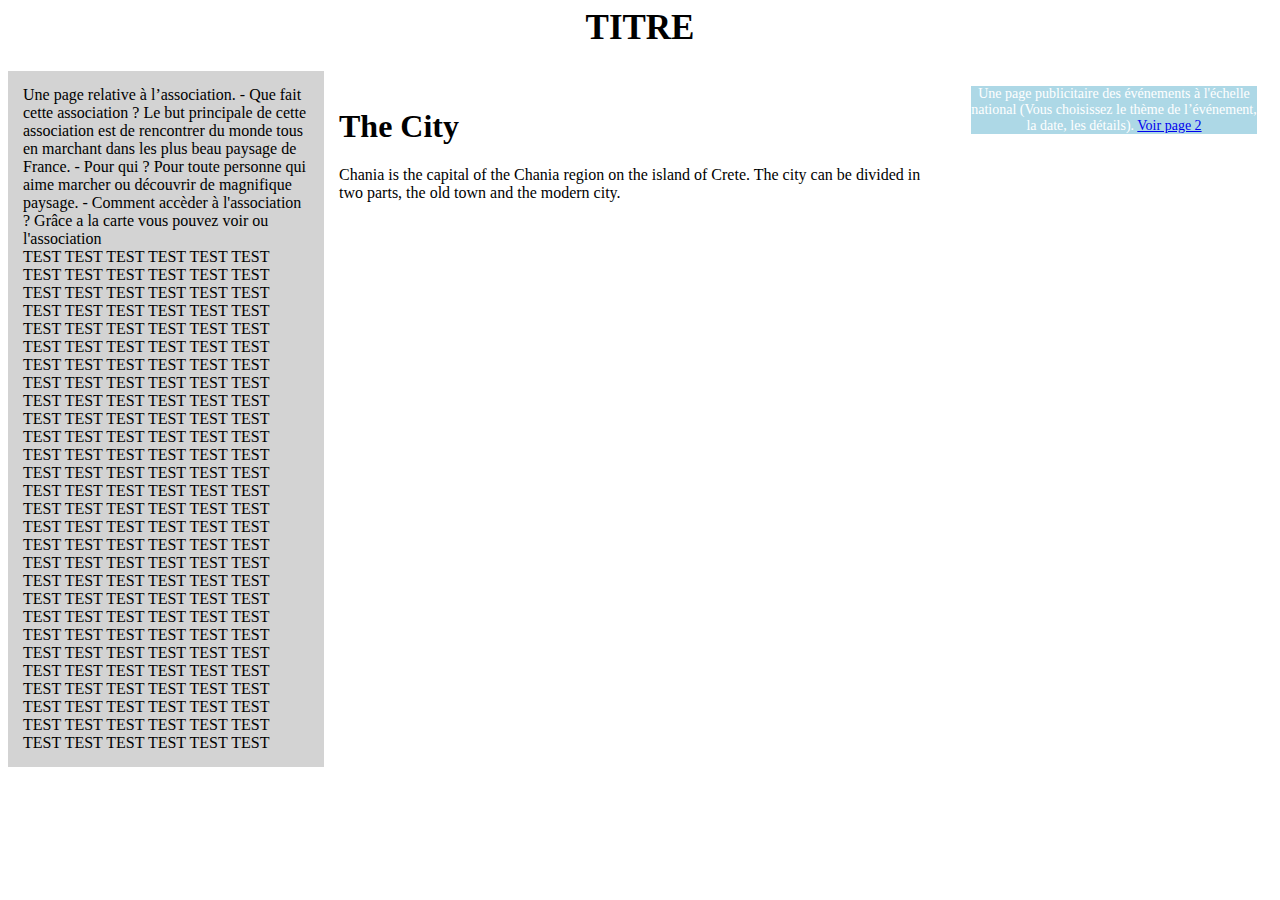
==== Index.html @ 02a263ab "Advanced MobileFirst Css" ====
<html lang="fr">
<head>
    <meta charset="UTF-8">
    <meta http-equiv="X-UA-Compatible" content="IE=edge">
    <meta name="viewport" content="width=device-width, initial-scale=1.0">
    <link rel="stylesheet" href="Style.css">
    <title>Les randonneurs</title>
</head>
<body>
<!--TITRE DE LA PAGE-->
    <h1 class="Title" >
        Titre
    </h1>
<!--SECTION TEXTE-->
    <section class="">
        <article class="col-1 section1">
            <p>
                Une page relative à l’association.
                - Que fait cette association ?
                Le but principale de cette association est de rencontrer du monde tous en marchant dans les plus beau paysage de France.
                - Pour qui ?
                Pour toute personne qui aime marcher ou découvrir de magnifique paysage.
                - Comment accèder à l'association ?
                Grâce a la carte vous pouvez voir ou l'association <br>
                TEST TEST TEST TEST TEST TEST TEST TEST TEST TEST TEST TEST TEST TEST TEST TEST TEST TEST TEST TEST TEST TEST TEST TEST TEST TEST TEST TEST 
                TEST TEST TEST TEST TEST TEST TEST TEST TEST TEST TEST TEST TEST TEST TEST TEST TEST TEST TEST TEST TEST TEST TEST TEST TEST TEST TEST TEST 
                TEST TEST TEST TEST TEST TEST TEST TEST TEST TEST TEST TEST TEST TEST TEST TEST TEST TEST TEST TEST TEST TEST TEST TEST TEST TEST TEST TEST 
                TEST TEST TEST TEST TEST TEST TEST TEST TEST TEST TEST TEST TEST TEST TEST TEST TEST TEST TEST TEST TEST TEST TEST TEST TEST TEST TEST TEST 
                TEST TEST TEST TEST TEST TEST TEST TEST TEST TEST TEST TEST TEST TEST TEST TEST TEST TEST TEST TEST TEST TEST TEST TEST TEST TEST TEST TEST 
                TEST TEST TEST TEST TEST TEST TEST TEST TEST TEST TEST TEST TEST TEST TEST TEST TEST TEST TEST TEST TEST TEST TEST TEST TEST TEST TEST TEST 
            </p>
        </article>
    </section>

<!--TEST-->
    <div class="col-2">
        <h1>The City</h1>
        <p>Chania is the capital of the Chania region on the island of Crete. The city can be divided in two parts, the old town and the modern city.</p>
      </div>
<!--FIN TEST-->

<!--SECTION EVENEMENT PAGE 2-->
    <section class="col-1">
        <article class="aside">
            Une page publicitaire des événements à l'échelle national (Vous choisissez le thème de l’événement, la date, les détails). 
            <a href="Page2.html"> 
                Voir page 2 
            </a> 
        </article>
    </section>
</body>
</html>
---- Style.css ----
* {
    box-sizing: border-box;
  }
  
  .row::after {
    content: "";
    clear: both;
    display: table;
  }

[class*="col-"] {
    float: left;
    padding: 15px;
  }

 /*For mobile phones: */
[class*="col-"] {
    width: 100%;
  }
  
  @media only screen and (min-width: 768px) {
    /* For desktop: */
    .col-1 {width: 25%;}
    .col-2 {width: 50%;}
    .col-3 {width: 75%;}
    .col-4 {width: 100%;}
  }


p{
    display: inline;
}

title{
    font-weight: bold;
    color: red;
}

.aside {
    background-color: lightblue;
    /*padding: 15px;*/
    color: white;
    text-align: center;
    font-size: 14px;
    /*box-shadow: 0 1px 3px black, 0 1px 2px black;*/
  }

.section1{
    background-color: lightgray;

}

.Title{
    text-align: center;
    text-transform: uppercase;
    font-size: 35px;
}
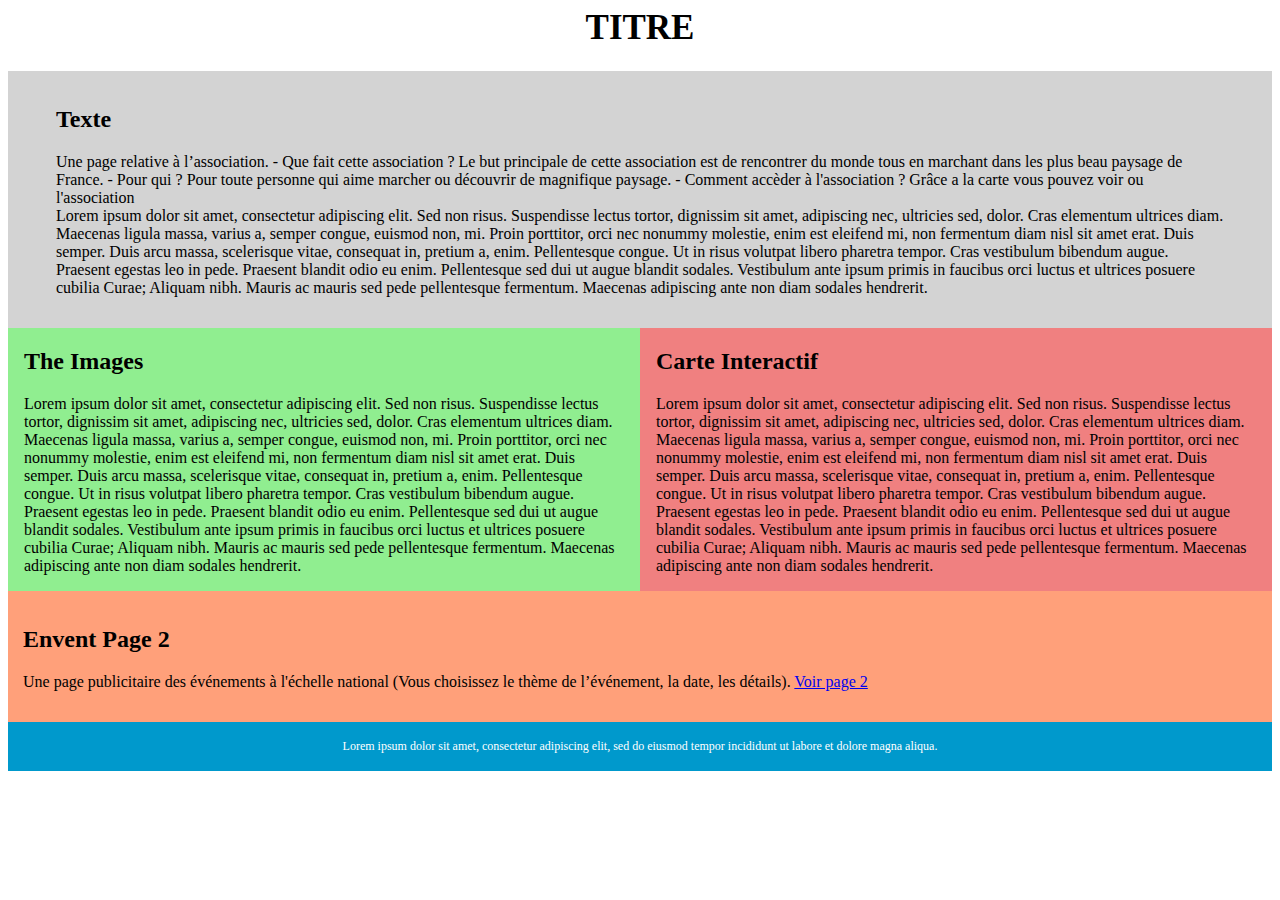
==== commit 97bbffe7: "End MobileFirst Page 1 (Tous les articles a leur place )" ====
--- a/Index.html
+++ b/Index.html
@@ -8,45 +8,86 @@
 </head>
 <body>
 <!--TITRE DE LA PAGE-->
-    <h1 class="Title" >
+    <h1 class="TitleOfPage" >
         Titre
     </h1>
 <!--SECTION TEXTE-->
-    <section class="">
-        <article class="col-1 section1">
-            <p>
-                Une page relative à l’association.
-                - Que fait cette association ?
-                Le but principale de cette association est de rencontrer du monde tous en marchant dans les plus beau paysage de France.
-                - Pour qui ?
-                Pour toute personne qui aime marcher ou découvrir de magnifique paysage.
-                - Comment accèder à l'association ?
-                Grâce a la carte vous pouvez voir ou l'association <br>
-                TEST TEST TEST TEST TEST TEST TEST TEST TEST TEST TEST TEST TEST TEST TEST TEST TEST TEST TEST TEST TEST TEST TEST TEST TEST TEST TEST TEST 
-                TEST TEST TEST TEST TEST TEST TEST TEST TEST TEST TEST TEST TEST TEST TEST TEST TEST TEST TEST TEST TEST TEST TEST TEST TEST TEST TEST TEST 
-                TEST TEST TEST TEST TEST TEST TEST TEST TEST TEST TEST TEST TEST TEST TEST TEST TEST TEST TEST TEST TEST TEST TEST TEST TEST TEST TEST TEST 
-                TEST TEST TEST TEST TEST TEST TEST TEST TEST TEST TEST TEST TEST TEST TEST TEST TEST TEST TEST TEST TEST TEST TEST TEST TEST TEST TEST TEST 
-                TEST TEST TEST TEST TEST TEST TEST TEST TEST TEST TEST TEST TEST TEST TEST TEST TEST TEST TEST TEST TEST TEST TEST TEST TEST TEST TEST TEST 
-                TEST TEST TEST TEST TEST TEST TEST TEST TEST TEST TEST TEST TEST TEST TEST TEST TEST TEST TEST TEST TEST TEST TEST TEST TEST TEST TEST TEST 
-            </p>
-        </article>
-    </section>
+    <div class="row">   
+        <section class="col-4 SectionText">
+            <article class="container">
+                <h2 class="TitleOfArticle">Texte</h2>
+                <p>
+                    Une page relative à l’association.
+                    - Que fait cette association ?
+                    Le but principale de cette association est de rencontrer du monde tous en marchant dans les plus beau paysage de France.
+                    - Pour qui ?
+                    Pour toute personne qui aime marcher ou découvrir de magnifique paysage.
+                    - Comment accèder à l'association ?
+                    Grâce a la carte vous pouvez voir ou l'association <br>
+                    Lorem ipsum dolor sit amet, consectetur adipiscing elit. Sed non risus. Suspendisse lectus tortor, dignissim sit amet, adipiscing nec, 
+                    ultricies sed, dolor. Cras elementum ultrices diam. Maecenas ligula massa, varius a, semper congue, euismod non, mi. Proin porttitor, 
+                    orci nec nonummy molestie, enim est eleifend mi, non fermentum diam nisl sit amet erat. Duis semper. Duis arcu massa, scelerisque vitae, 
+                    consequat in, pretium a, enim. Pellentesque congue. Ut in risus volutpat libero pharetra tempor. Cras vestibulum bibendum augue. 
+                    Praesent egestas leo in pede. Praesent blandit odio eu enim. Pellentesque sed dui ut augue blandit sodales. 
+                    Vestibulum ante ipsum primis in faucibus orci luctus et ultrices posuere cubilia Curae; 
+                    Aliquam nibh. Mauris ac mauris sed pede pellentesque fermentum. Maecenas adipiscing ante non diam sodales hendrerit.
+                </p>
+            </article>
+        </section>
 
-<!--TEST-->
-    <div class="col-2">
-        <h1>The City</h1>
-        <p>Chania is the capital of the Chania region on the island of Crete. The city can be divided in two parts, the old town and the modern city.</p>
-      </div>
-<!--FIN TEST-->
+<!--SECTION IMAGES-->
+        <section class="col-2 SectionImage container">
+            <article class="">
+                <h2 class="TitleOfArticle">The Images</h2>
+                <p>
+                    Lorem ipsum dolor sit amet, consectetur adipiscing elit. Sed non risus. Suspendisse lectus tortor, dignissim sit amet, adipiscing nec, 
+                    ultricies sed, dolor. Cras elementum ultrices diam. Maecenas ligula massa, varius a, semper congue, euismod non, mi. Proin porttitor, 
+                    orci nec nonummy molestie, enim est eleifend mi, non fermentum diam nisl sit amet erat. Duis semper. Duis arcu massa, scelerisque vitae, 
+                    consequat in, pretium a, enim. Pellentesque congue. Ut in risus volutpat libero pharetra tempor. Cras vestibulum bibendum augue. 
+                    Praesent egestas leo in pede. Praesent blandit odio eu enim. Pellentesque sed dui ut augue blandit sodales. 
+                    Vestibulum ante ipsum primis in faucibus orci luctus et ultrices posuere cubilia Curae; 
+                    Aliquam nibh. Mauris ac mauris sed pede pellentesque fermentum. Maecenas adipiscing ante non diam sodales hendrerit.
+                </p>
+            </article>
+        </section>
+
+<!--SECTION CARTE INTERACTIF-->
+        <section class="col-2 SectionCarte container">
+            <article class="">
+                <h2 class="TitleOfArticle">Carte Interactif</h2>
+                <p>
+                    Lorem ipsum dolor sit amet, consectetur adipiscing elit. Sed non risus. Suspendisse lectus tortor, dignissim sit amet, adipiscing nec, 
+                    ultricies sed, dolor. Cras elementum ultrices diam. Maecenas ligula massa, varius a, semper congue, euismod non, mi. Proin porttitor, 
+                    orci nec nonummy molestie, enim est eleifend mi, non fermentum diam nisl sit amet erat. Duis semper. Duis arcu massa, scelerisque vitae, 
+                    consequat in, pretium a, enim. Pellentesque congue. Ut in risus volutpat libero pharetra tempor. Cras vestibulum bibendum augue. 
+                    Praesent egestas leo in pede. Praesent blandit odio eu enim. Pellentesque sed dui ut augue blandit sodales. 
+                    Vestibulum ante ipsum primis in faucibus orci luctus et ultrices posuere cubilia Curae; 
+                    Aliquam nibh. Mauris ac mauris sed pede pellentesque fermentum. Maecenas adipiscing ante non diam sodales hendrerit.
+                    
+                </p>
+            </article>
+        </section>
 
 <!--SECTION EVENEMENT PAGE 2-->
-    <section class="col-1">
-        <article class="aside">
-            Une page publicitaire des événements à l'échelle national (Vous choisissez le thème de l’événement, la date, les détails). 
-            <a href="Page2.html"> 
-                Voir page 2 
-            </a> 
-        </article>
-    </section>
+        <section class="col-4 SectionEvent">
+            <article class="">
+                <h2 class="TitleOfArticle">Envent Page 2</h2>
+                <p>
+                    Une page publicitaire des événements à l'échelle national (Vous choisissez le thème de l’événement, la date, les détails). 
+                    <a href="Page2.html"> 
+                        Voir page 2 
+                    </a>
+                </p>
+            </article>
+        </section>
+    </div> 
+
+<!--FOOTER-->
+    <footer class="footer">
+        <p>
+            Lorem ipsum dolor sit amet, consectetur adipiscing elit, 
+            sed do eiusmod tempor incididunt ut labore et dolore magna aliqua.
+        </p>   
+    </footer>
 </body>
 </html>--- a/Style.css
+++ b/Style.css
@@ -1,57 +1,80 @@
-* {
-    box-sizing: border-box;
-  }
+body {
+  overflow-x: hidden;
+}
+
+*{
+  box-sizing: border-box;
+  max-width: 100%;
+}
   
-  .row::after {
-    content: "";
-    clear: both;
-    display: table;
-  }
+.row::after {
+  content: "";
+  clear: both;
+  display: table;
+}
 
 [class*="col-"] {
-    float: left;
-    padding: 15px;
-  }
-
- /*For mobile phones: */
-[class*="col-"] {
-    width: 100%;
-  }
-  
-  @media only screen and (min-width: 768px) {
-    /* For desktop: */
-    .col-1 {width: 25%;}
-    .col-2 {width: 50%;}
-    .col-3 {width: 75%;}
-    .col-4 {width: 100%;}
-  }
-
-
-p{
-    display: inline;
+  float: left;
+  padding: 15px;
 }
 
-title{
-    font-weight: bold;
-    color: red;
+/*For mobile phones: */
+[class*="col-"] {
+  width: 100%;
+}
+
+/* For desktop: */  
+@media only screen and (min-width: 800px) {
+  .col-1 {width: 25%;}
+  .col-2 {width: 50%;}
+  .col-3 {width: 75%;}
+  .col-4 {width: 100%;}
+}
+
+.TitleOfPage{
+  text-align: center;
+  text-transform: uppercase;
+  font-size: 35px;
+}
+
+.TitleOfArticle{
+  font-weight: bold;
 }
 
 .aside {
-    background-color: lightblue;
-    /*padding: 15px;*/
-    color: white;
-    text-align: center;
-    font-size: 14px;
-    /*box-shadow: 0 1px 3px black, 0 1px 2px black;*/
+  background-color: lightblue;
+  padding: 15px;
+  color: white;
+  text-align: center;
+  font-size: 14px;
   }
 
-.section1{
-    background-color: lightgray;
-
+.SectionText{
+  background-color: lightgray;
 }
 
-.Title{
-    text-align: center;
-    text-transform: uppercase;
-    font-size: 35px;
+.SectionImage{
+  background-color: lightgreen;
+}
+
+.SectionCarte{
+  background-color: lightcoral;
+}
+
+.SectionEvent{
+  background-color: lightsalmon;
+}
+
+.container {
+  max-width: 1200px;
+  margin: auto;
+  padding: 0 1rem;
+}
+
+.footer {
+  background-color: #0099cc;
+  color: #ffffff;
+  text-align: center;
+  font-size: 12px;
+  padding: 5px 0px;
 }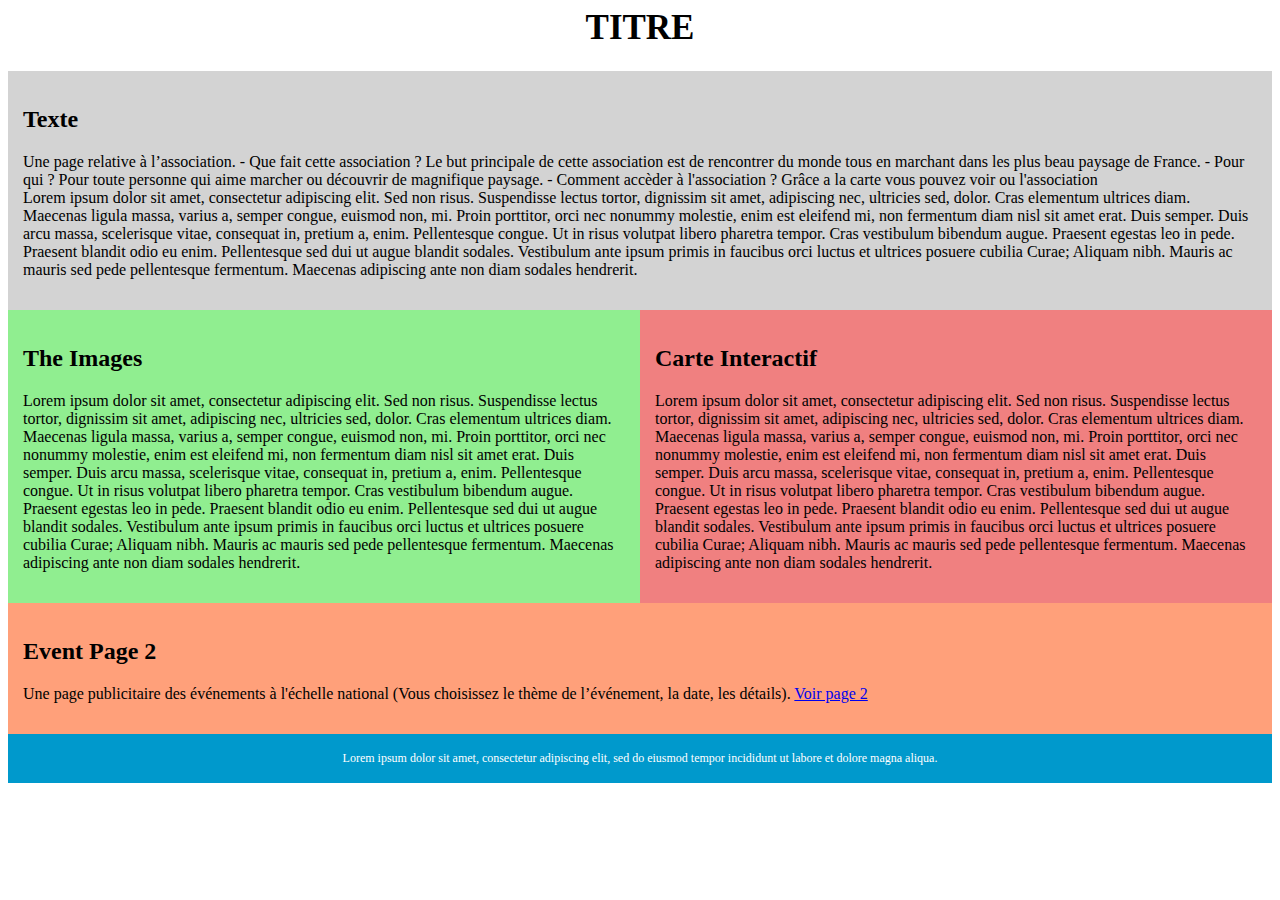
==== commit a0baff1b: "EndMobileFirst (Tous les articles des 2 pages sont a leur places)" ====
--- a/Index.html
+++ b/Index.html
@@ -14,7 +14,7 @@
 <!--SECTION TEXTE-->
     <div class="row">   
         <section class="col-4 SectionText">
-            <article class="container">
+            <article class="">
                 <h2 class="TitleOfArticle">Texte</h2>
                 <p>
                     Une page relative à l’association.
@@ -36,7 +36,7 @@
         </section>
 
 <!--SECTION IMAGES-->
-        <section class="col-2 SectionImage container">
+        <section class="col-2 SectionImage ">
             <article class="">
                 <h2 class="TitleOfArticle">The Images</h2>
                 <p>
@@ -52,7 +52,7 @@
         </section>
 
 <!--SECTION CARTE INTERACTIF-->
-        <section class="col-2 SectionCarte container">
+        <section class="col-2 SectionCarte ">
             <article class="">
                 <h2 class="TitleOfArticle">Carte Interactif</h2>
                 <p>
@@ -71,7 +71,7 @@
 <!--SECTION EVENEMENT PAGE 2-->
         <section class="col-4 SectionEvent">
             <article class="">
-                <h2 class="TitleOfArticle">Envent Page 2</h2>
+                <h2 class="TitleOfArticle">Event Page 2</h2>
                 <p>
                     Une page publicitaire des événements à l'échelle national (Vous choisissez le thème de l’événement, la date, les détails). 
                     <a href="Page2.html"> 
--- a/Style.css
+++ b/Style.css
@@ -1,3 +1,5 @@
+/*POUR PAGES INDEX & PAGES 2*/
+
 body {
   overflow-x: hidden;
 }
@@ -47,7 +49,9 @@
   color: white;
   text-align: center;
   font-size: 14px;
-  }
+}
+
+/*PAGE INDEX*/
 
 .SectionText{
   background-color: lightgray;
@@ -65,16 +69,42 @@
   background-color: lightsalmon;
 }
 
-.container {
-  max-width: 1200px;
-  margin: auto;
-  padding: 0 1rem;
-}
-
 .footer {
   background-color: #0099cc;
   color: #ffffff;
   text-align: center;
   font-size: 12px;
   padding: 5px 0px;
+}
+
+/*PAGES 2 */
+
+.PresentationEvent1{
+background-color: lightblue;
+}
+
+.LocalisationEvent1{
+background-color: lightgoldenrodyellow;
+}
+
+.PresentationEvent2{
+background-color: lightgreen;
+}
+
+.LocalisationEvent2{
+background-color: lightpink;
+}
+
+.PresentationEvent3{
+background-color: lightyellow;
+}
+
+.LocalisationEvent3{
+background-color: lightcoral;
+}
+
+.container {
+  max-width: 1200px;
+  margin: auto;
+  padding: 0 -2rem;
 }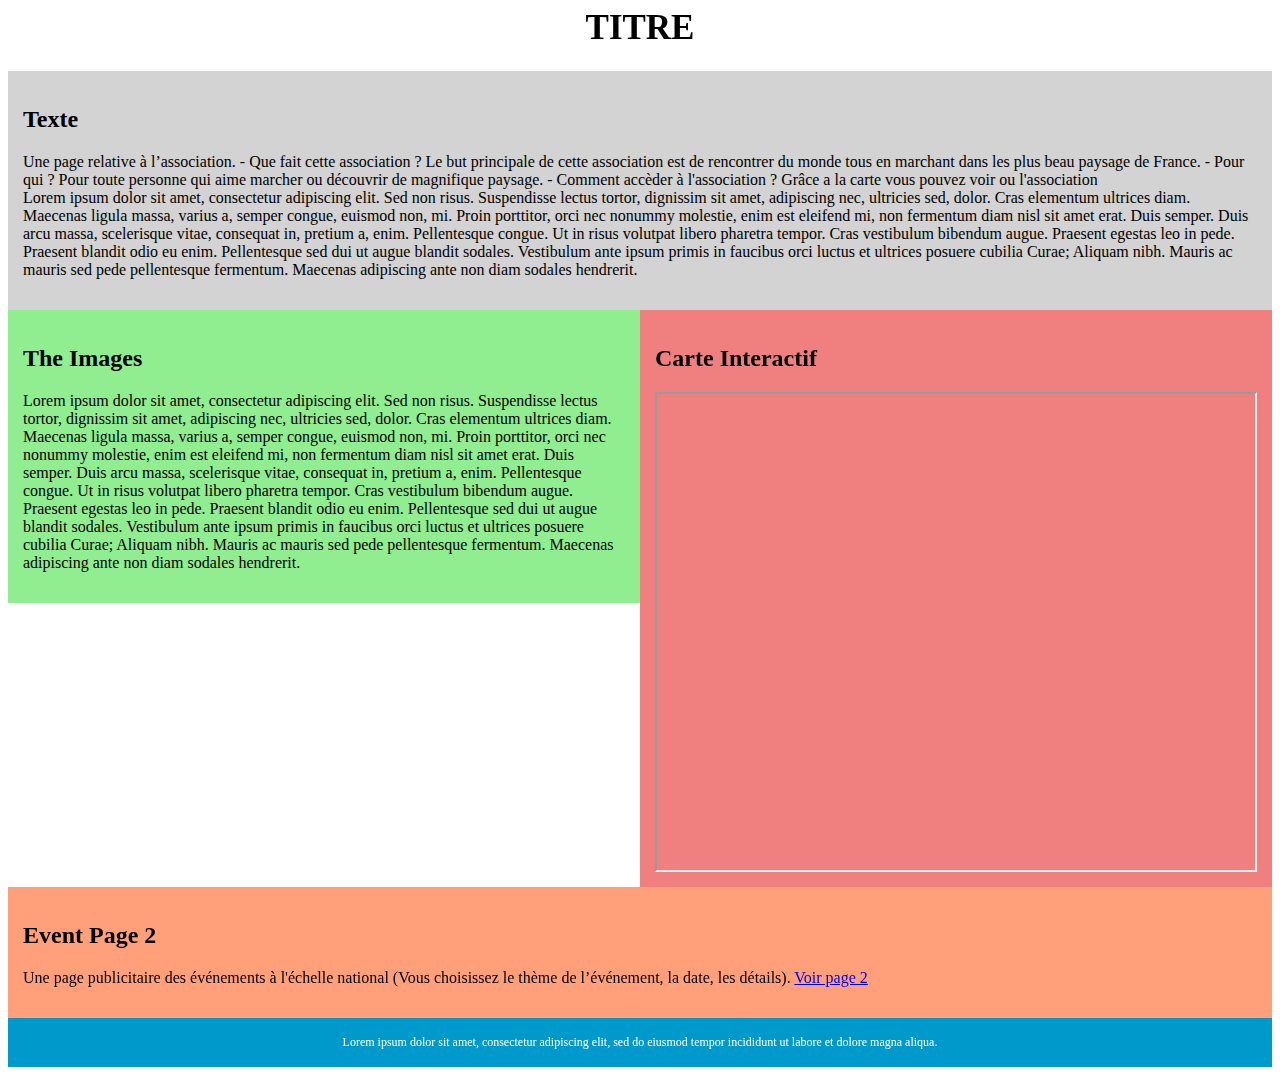
==== commit 10906ab3: "Add Carte Interactif (PageIndex)" ====
--- a/Index.html
+++ b/Index.html
@@ -55,6 +55,14 @@
         <section class="col-2 SectionCarte ">
             <article class="">
                 <h2 class="TitleOfArticle">Carte Interactif</h2>
+                <!--<iframe 
+                    src="https://www.google.com/maps/embed?pb=!1m14!1m12!1m3!1d5536501.979145725!2d1.8434679638698752!3d47.34617172316415!2m3!1f0!2f0!3f0!3m2!1i1024!2i768!4f13.1!5e0!3m2!1sfr!2sfr!4v1646227658436!5m2!1sfr!2sfr" 
+                    width="600" 
+                    height="450" 
+                    style="border:0;" 
+                    allowfullscreen="" 
+                    loading="lazy">
+                </iframe>
                 <p>
                     Lorem ipsum dolor sit amet, consectetur adipiscing elit. Sed non risus. Suspendisse lectus tortor, dignissim sit amet, adipiscing nec, 
                     ultricies sed, dolor. Cras elementum ultrices diam. Maecenas ligula massa, varius a, semper congue, euismod non, mi. Proin porttitor, 
@@ -63,8 +71,12 @@
                     Praesent egestas leo in pede. Praesent blandit odio eu enim. Pellentesque sed dui ut augue blandit sodales. 
                     Vestibulum ante ipsum primis in faucibus orci luctus et ultrices posuere cubilia Curae; 
                     Aliquam nibh. Mauris ac mauris sed pede pellentesque fermentum. Maecenas adipiscing ante non diam sodales hendrerit.
-                    
-                </p>
+                </p>-->
+                <iframe class="col-4" 
+                src="https://www.google.com/maps/d/u/0/embed?mid=1eZsLUG5OYJlQ3QGjL0ZKRFI0wzQOljoF&ehbc=2E312F" 
+                width="640" 
+                height="480">
+                </iframe>
             </article>
         </section>
 
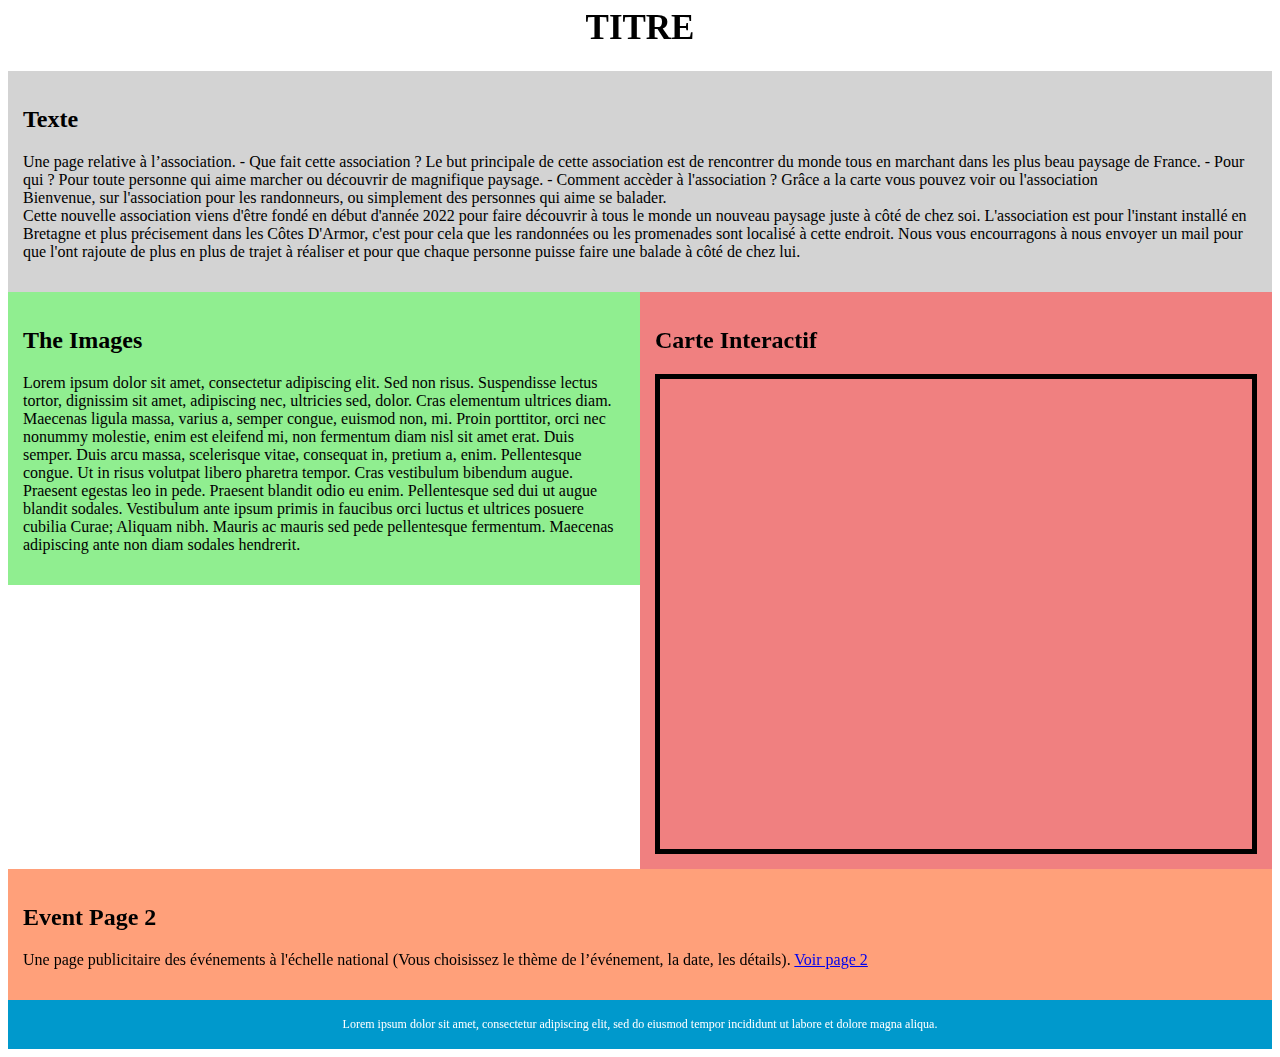
==== commit 79fb080a: "Début du changement du Lorem Ipusm" ====
--- a/Index.html
+++ b/Index.html
@@ -24,13 +24,11 @@
                     Pour toute personne qui aime marcher ou découvrir de magnifique paysage.
                     - Comment accèder à l'association ?
                     Grâce a la carte vous pouvez voir ou l'association <br>
-                    Lorem ipsum dolor sit amet, consectetur adipiscing elit. Sed non risus. Suspendisse lectus tortor, dignissim sit amet, adipiscing nec, 
-                    ultricies sed, dolor. Cras elementum ultrices diam. Maecenas ligula massa, varius a, semper congue, euismod non, mi. Proin porttitor, 
-                    orci nec nonummy molestie, enim est eleifend mi, non fermentum diam nisl sit amet erat. Duis semper. Duis arcu massa, scelerisque vitae, 
-                    consequat in, pretium a, enim. Pellentesque congue. Ut in risus volutpat libero pharetra tempor. Cras vestibulum bibendum augue. 
-                    Praesent egestas leo in pede. Praesent blandit odio eu enim. Pellentesque sed dui ut augue blandit sodales. 
-                    Vestibulum ante ipsum primis in faucibus orci luctus et ultrices posuere cubilia Curae; 
-                    Aliquam nibh. Mauris ac mauris sed pede pellentesque fermentum. Maecenas adipiscing ante non diam sodales hendrerit.
+                    Bienvenue, sur l'association pour les randonneurs, ou simplement des personnes qui aime se balader. <br>
+                    Cette nouvelle association viens d'être fondé en début d'année 2022 pour faire découvrir à tous le monde un nouveau paysage juste à côté de chez soi. 
+                    L'association est pour l'instant installé en Bretagne et plus précisement dans les Côtes D'Armor, c'est pour cela que les randonnées ou les promenades sont localisé à cette endroit. 
+                    Nous vous encourragons à nous envoyer un mail pour que l'ont rajoute de plus en plus de trajet à réaliser et pour que chaque personne puisse faire une balade à côté de chez lui.
+
                 </p>
             </article>
         </section>
@@ -55,24 +53,7 @@
         <section class="col-2 SectionCarte ">
             <article class="">
                 <h2 class="TitleOfArticle">Carte Interactif</h2>
-                <!--<iframe 
-                    src="https://www.google.com/maps/embed?pb=!1m14!1m12!1m3!1d5536501.979145725!2d1.8434679638698752!3d47.34617172316415!2m3!1f0!2f0!3f0!3m2!1i1024!2i768!4f13.1!5e0!3m2!1sfr!2sfr!4v1646227658436!5m2!1sfr!2sfr" 
-                    width="600" 
-                    height="450" 
-                    style="border:0;" 
-                    allowfullscreen="" 
-                    loading="lazy">
-                </iframe>
-                <p>
-                    Lorem ipsum dolor sit amet, consectetur adipiscing elit. Sed non risus. Suspendisse lectus tortor, dignissim sit amet, adipiscing nec, 
-                    ultricies sed, dolor. Cras elementum ultrices diam. Maecenas ligula massa, varius a, semper congue, euismod non, mi. Proin porttitor, 
-                    orci nec nonummy molestie, enim est eleifend mi, non fermentum diam nisl sit amet erat. Duis semper. Duis arcu massa, scelerisque vitae, 
-                    consequat in, pretium a, enim. Pellentesque congue. Ut in risus volutpat libero pharetra tempor. Cras vestibulum bibendum augue. 
-                    Praesent egestas leo in pede. Praesent blandit odio eu enim. Pellentesque sed dui ut augue blandit sodales. 
-                    Vestibulum ante ipsum primis in faucibus orci luctus et ultrices posuere cubilia Curae; 
-                    Aliquam nibh. Mauris ac mauris sed pede pellentesque fermentum. Maecenas adipiscing ante non diam sodales hendrerit.
-                </p>-->
-                <iframe class="col-4" 
+                <iframe class="col-4 CarteInte" 
                 src="https://www.google.com/maps/d/u/0/embed?mid=1eZsLUG5OYJlQ3QGjL0ZKRFI0wzQOljoF&ehbc=2E312F" 
                 width="640" 
                 height="480">
--- a/Style.css
+++ b/Style.css
@@ -65,6 +65,13 @@
   background-color: lightcoral;
 }
 
+/*IframePourCarteInteractif*/
+
+.CarteInte{
+  border: solid 5px black;
+  padding: 0px 0px 0px 0px;
+}
+
 .SectionEvent{
   background-color: lightsalmon;
 }
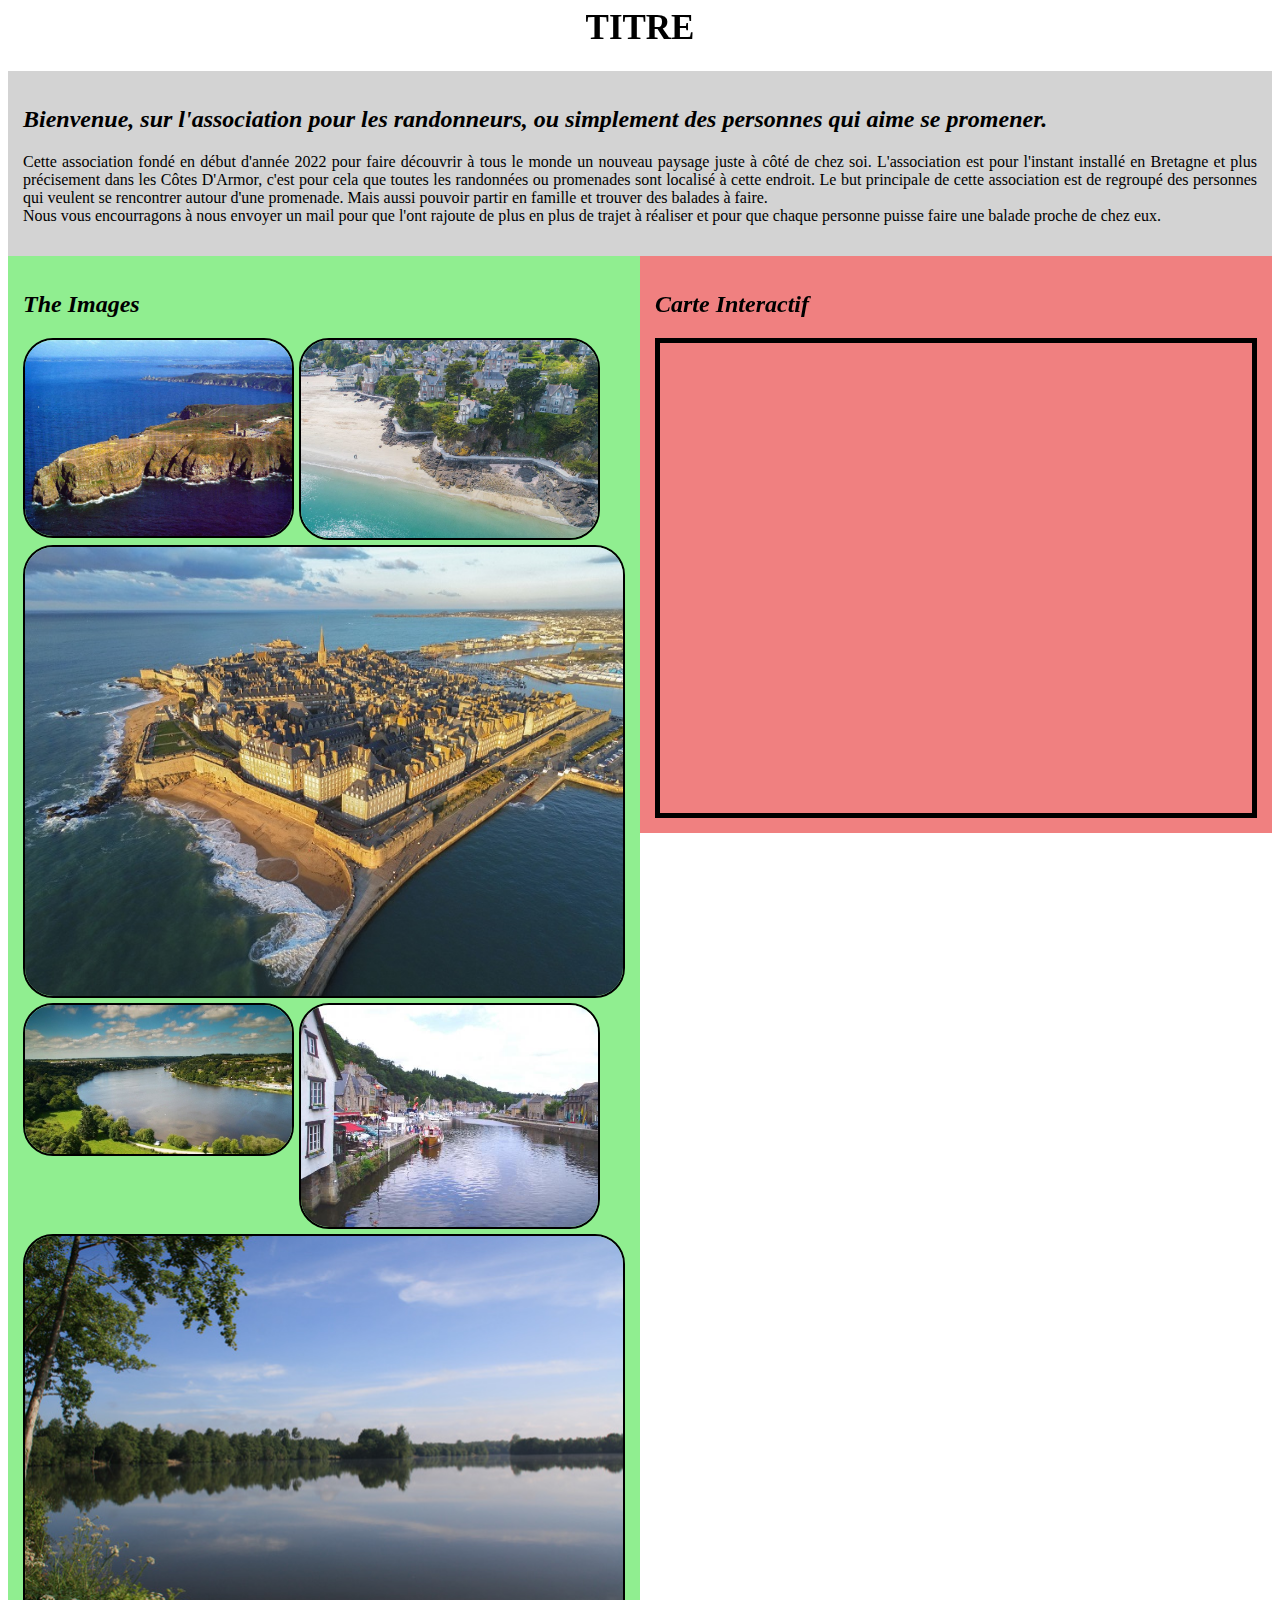
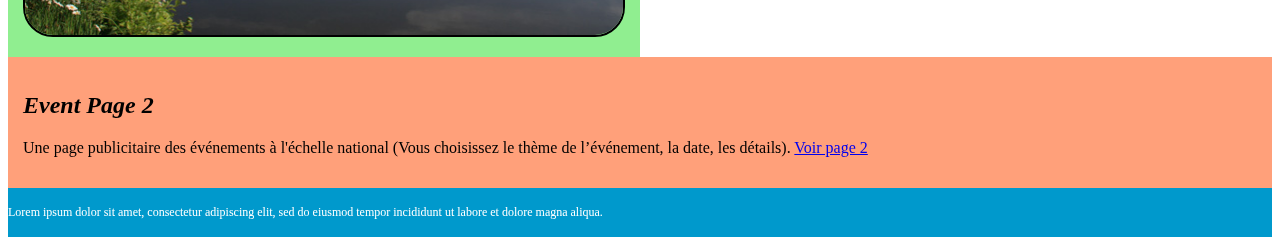
==== commit 363b5601: "Add Images & Border" ====
--- a/Index.html
+++ b/Index.html
@@ -15,19 +15,21 @@
     <div class="row">   
         <section class="col-4 SectionText">
             <article class="">
-                <h2 class="TitleOfArticle">Texte</h2>
+                <h2 class="TitleOfArticle">Bienvenue, sur l'association pour les randonneurs, ou simplement des personnes qui aime se promener.</h2>
                 <p>
-                    Une page relative à l’association.
+                    <!--Une page relative à l’association.
                     - Que fait cette association ?
                     Le but principale de cette association est de rencontrer du monde tous en marchant dans les plus beau paysage de France.
                     - Pour qui ?
                     Pour toute personne qui aime marcher ou découvrir de magnifique paysage.
                     - Comment accèder à l'association ?
-                    Grâce a la carte vous pouvez voir ou l'association <br>
-                    Bienvenue, sur l'association pour les randonneurs, ou simplement des personnes qui aime se balader. <br>
-                    Cette nouvelle association viens d'être fondé en début d'année 2022 pour faire découvrir à tous le monde un nouveau paysage juste à côté de chez soi. 
-                    L'association est pour l'instant installé en Bretagne et plus précisement dans les Côtes D'Armor, c'est pour cela que les randonnées ou les promenades sont localisé à cette endroit. 
-                    Nous vous encourragons à nous envoyer un mail pour que l'ont rajoute de plus en plus de trajet à réaliser et pour que chaque personne puisse faire une balade à côté de chez lui.
+                    Grâce a la carte vous pouvez voir ou l'association <br>-->
+
+                    Cette association fondé en début d'année 2022 pour faire découvrir à tous le monde un nouveau paysage juste à côté de chez soi. 
+                    L'association est pour l'instant installé en Bretagne et plus précisement dans les Côtes D'Armor, c'est pour cela que toutes les randonnées ou promenades sont localisé à cette endroit.
+                    Le but principale de cette association est de regroupé des personnes qui veulent se rencontrer autour d'une promenade. Mais aussi pouvoir partir en famille et trouver des balades à faire.
+                    <br>
+                    Nous vous encourragons à nous envoyer un mail pour que l'ont rajoute de plus en plus de trajet à réaliser et pour que chaque personne puisse faire une balade proche de chez eux.
 
                 </p>
             </article>
@@ -37,15 +39,31 @@
         <section class="col-2 SectionImage ">
             <article class="">
                 <h2 class="TitleOfArticle">The Images</h2>
-                <p>
-                    Lorem ipsum dolor sit amet, consectetur adipiscing elit. Sed non risus. Suspendisse lectus tortor, dignissim sit amet, adipiscing nec, 
-                    ultricies sed, dolor. Cras elementum ultrices diam. Maecenas ligula massa, varius a, semper congue, euismod non, mi. Proin porttitor, 
-                    orci nec nonummy molestie, enim est eleifend mi, non fermentum diam nisl sit amet erat. Duis semper. Duis arcu massa, scelerisque vitae, 
-                    consequat in, pretium a, enim. Pellentesque congue. Ut in risus volutpat libero pharetra tempor. Cras vestibulum bibendum augue. 
-                    Praesent egestas leo in pede. Praesent blandit odio eu enim. Pellentesque sed dui ut augue blandit sodales. 
-                    Vestibulum ante ipsum primis in faucibus orci luctus et ultrices posuere cubilia Curae; 
-                    Aliquam nibh. Mauris ac mauris sed pede pellentesque fermentum. Maecenas adipiscing ante non diam sodales hendrerit.
-                </p>
+
+                <img class="col-1² DecoImg MarginImg"
+                    src="Images/CapFrehel&FotLaLatte.jpg"
+                    alt="Image en vue aérienne du cap Fréhel et du fort La Latte"
+                >
+                <img class="col-2 DecoImg"
+                    src="Images/SaintCastLeGuildo.jpg"
+                    alt="Image en vue aérienne du chemin de la grande plage de Saint-Cast"
+                >
+                <img class="col-4 DecoImg"
+                    src="Images/RempartSaintMalo.jpg"
+                    alt="Image en vue aérienne de Saint Malo intra muros"
+                >
+                <img class="col-1² DecoImg MarginImg"
+                    src="Images/LacJugonLesLacs.jpg"
+                    alt="Image du lac de Jugon-Les-Lacs"
+                >
+                <img class="col-2 DecoImg"
+                    src="Images/PortDinan.jpg"
+                    alt="Image du port de Dinan"
+                >
+                <img class="col-4 DecoImg"
+                    src="Images/ÉtangDeBetineuc.jpg"
+                    alt="Image de l'Étang de Bétineuc"
+                >
             </article>
         </section>
 
--- a/Style.css
+++ b/Style.css
@@ -28,6 +28,7 @@
 /* For desktop: */  
 @media only screen and (min-width: 800px) {
   .col-1 {width: 25%;}
+  .col-1² {width: 45%;}
   .col-2 {width: 50%;}
   .col-3 {width: 75%;}
   .col-4 {width: 100%;}
@@ -41,6 +42,11 @@
 
 .TitleOfArticle{
   font-weight: bold;
+  font-style: italic;
+}
+
+p{
+  text-align: justify;
 }
 
 .aside {
@@ -59,6 +65,17 @@
 
 .SectionImage{
   background-color: lightgreen;
+}
+
+.DecoImg{
+  border-radius: 30px;
+  border: solid 2px black;
+  padding: 0px;
+  margin-bottom: 5px;
+}
+
+.MarginImg{
+  margin-right: 5px;
 }
 
 .SectionCarte{
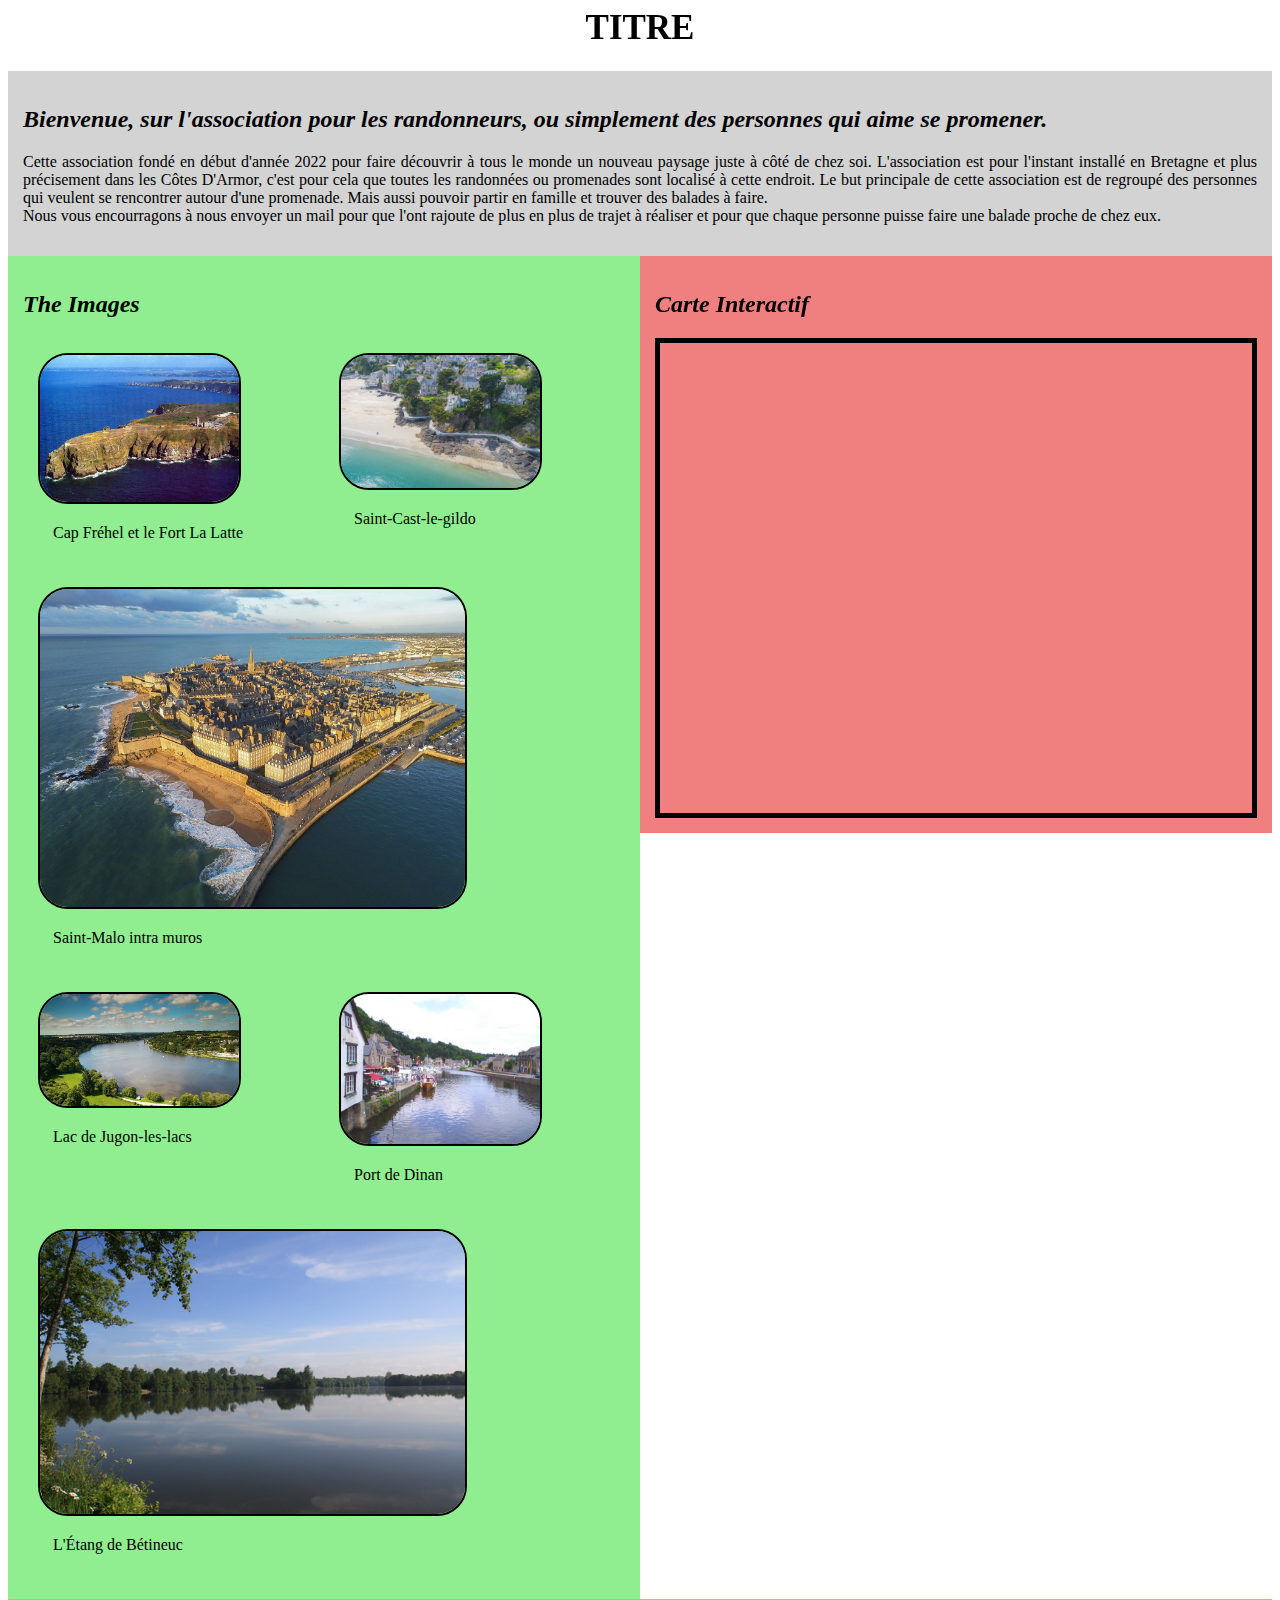
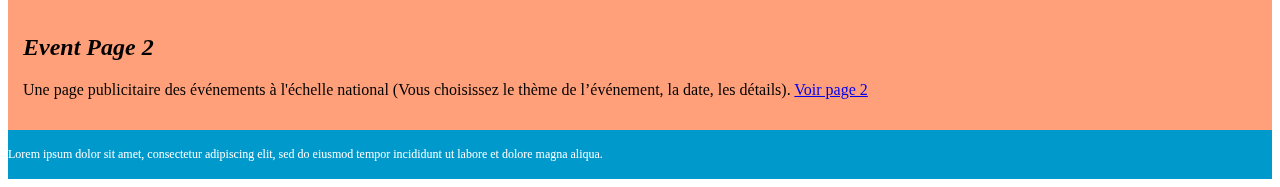
==== commit b2ea630f: "Add Text of Image" ====
--- a/Index.html
+++ b/Index.html
@@ -39,31 +39,66 @@
         <section class="col-2 SectionImage ">
             <article class="">
                 <h2 class="TitleOfArticle">The Images</h2>
-
-                <img class="col-1² DecoImg MarginImg"
-                    src="Images/CapFrehel&FotLaLatte.jpg"
-                    alt="Image en vue aérienne du cap Fréhel et du fort La Latte"
-                >
-                <img class="col-2 DecoImg"
-                    src="Images/SaintCastLeGuildo.jpg"
-                    alt="Image en vue aérienne du chemin de la grande plage de Saint-Cast"
-                >
-                <img class="col-4 DecoImg"
-                    src="Images/RempartSaintMalo.jpg"
-                    alt="Image en vue aérienne de Saint Malo intra muros"
-                >
-                <img class="col-1² DecoImg MarginImg"
-                    src="Images/LacJugonLesLacs.jpg"
-                    alt="Image du lac de Jugon-Les-Lacs"
-                >
-                <img class="col-2 DecoImg"
-                    src="Images/PortDinan.jpg"
-                    alt="Image du port de Dinan"
-                >
-                <img class="col-4 DecoImg"
-                    src="Images/ÉtangDeBetineuc.jpg"
-                    alt="Image de l'Étang de Bétineuc"
-                >
+<!--IMAGE CAP FREHEL-->
+                <div class="col-2">
+                    <img class="col-3 DecoImg MarginImg"
+                        src="Images/CapFrehel&FotLaLatte.jpg"
+                        alt="Image en vue aérienne du cap Fréhel et du fort La Latte"
+                    >
+                    <div class="col-4 TxtImgCapFrehel">
+                        Cap Fréhel et le Fort La Latte
+                    </div>
+                </div>
+<!--IMAGE SAINT-CAST-->
+                <div class="col-2">
+                    <img class="col-3 DecoImg ImgSaintCast"
+                        src="Images/SaintCastLeGuildo.jpg"
+                        alt="Image en vue aérienne du chemin de la grande plage de Saint-Cast"
+                    >
+                    <div class="col-4 TxtImgSaintCast">
+                        Saint-Cast-le-gildo
+                    </div>
+                </div>
+<!--IMAGE SAINT-MALO-->
+                <div class="col-4">
+                    <img class="col-3 DecoImg"
+                        src="Images/RempartSaintMalo.jpg"
+                        alt="Image en vue aérienne de Saint Malo intra muros"
+                    >
+                    <div class="col-4 TxtImgSaintMalo">
+                        Saint-Malo intra muros
+                    </div>
+                </div>
+<!--IMAGE JUGON-LES-LACS-->
+                <div class="col-2">
+                    <img class="col-3 DecoImg MarginImg ImgJugon"
+                        src="Images/LacJugonLesLacs.jpg"
+                        alt="Image du lac de Jugon-Les-Lacs"
+                    >
+                    <div class="col-4 TxtImgJugon">
+                        Lac de Jugon-les-lacs
+                    </div>
+                </div>
+<!--IMAGE DINAN-->
+                <div class="col-2">
+                    <img class="col-3 DecoImg"
+                        src="Images/PortDinan.jpg"
+                        alt="Image du port de Dinan"
+                    >
+                    <div class="col-4 TxtImgDinan">
+                        Port de Dinan
+                    </div>
+                </div>
+<!--IMAGE BETINEUC-->
+                <div class="col-4">
+                    <img class="col-3 DecoImg"
+                        src="Images/ÉtangDeBetineuc.jpg"
+                        alt="Image de l'Étang de Bétineuc"
+                    >
+                    <div class="col-4">
+                        L'Étang de Bétineuc
+                    </div>
+                </div>
             </article>
         </section>
 
--- a/Style.css
+++ b/Style.css
@@ -78,6 +78,56 @@
   margin-right: 5px;
 }
 
+/*PROPRIETE IMAGE & TEXTE CAP FREHEL*/
+
+.TxtImgCapFrehel{
+  /*position: relative;
+  top: -20px;
+  left: -10px;*/
+}
+
+/*PROPRIETE IMAGE & TEXTE SAINT-CAST*/
+
+.ImgSaintCast{
+  /*position: relative;
+  top: -18px;*/
+}
+
+.TxtImgSaintCast{
+  /*position: relative;
+  top: -20px;
+  text-indent: 30px;*/
+}
+
+/*PROPRIETE TEXTE SAINT-MALO*/
+
+.TxtImgSaintMalo{
+ /*position: relative;
+  top: -5px;
+  left: 25px;*/
+}
+
+/*PROPRIETE IMAGE & TEXTE JUGON*/
+
+.ImgJugon{
+  /*position: relative;
+  top: 20px;*/
+}
+
+.TxtImgJugon{
+  /*position: relative;
+  top: -25px;
+  left: 15px;*/
+}
+
+/*PROPRIETE TEXTE DINAN*/
+
+.TxtImgDinan{
+  /*position: relative;
+  top: -20px;
+  text-indent: 210px;*/
+}
+
 .SectionCarte{
   background-color: lightcoral;
 }
@@ -96,7 +146,6 @@
 .footer {
   background-color: #0099cc;
   color: #ffffff;
-  text-align: center;
   font-size: 12px;
   padding: 5px 0px;
 }
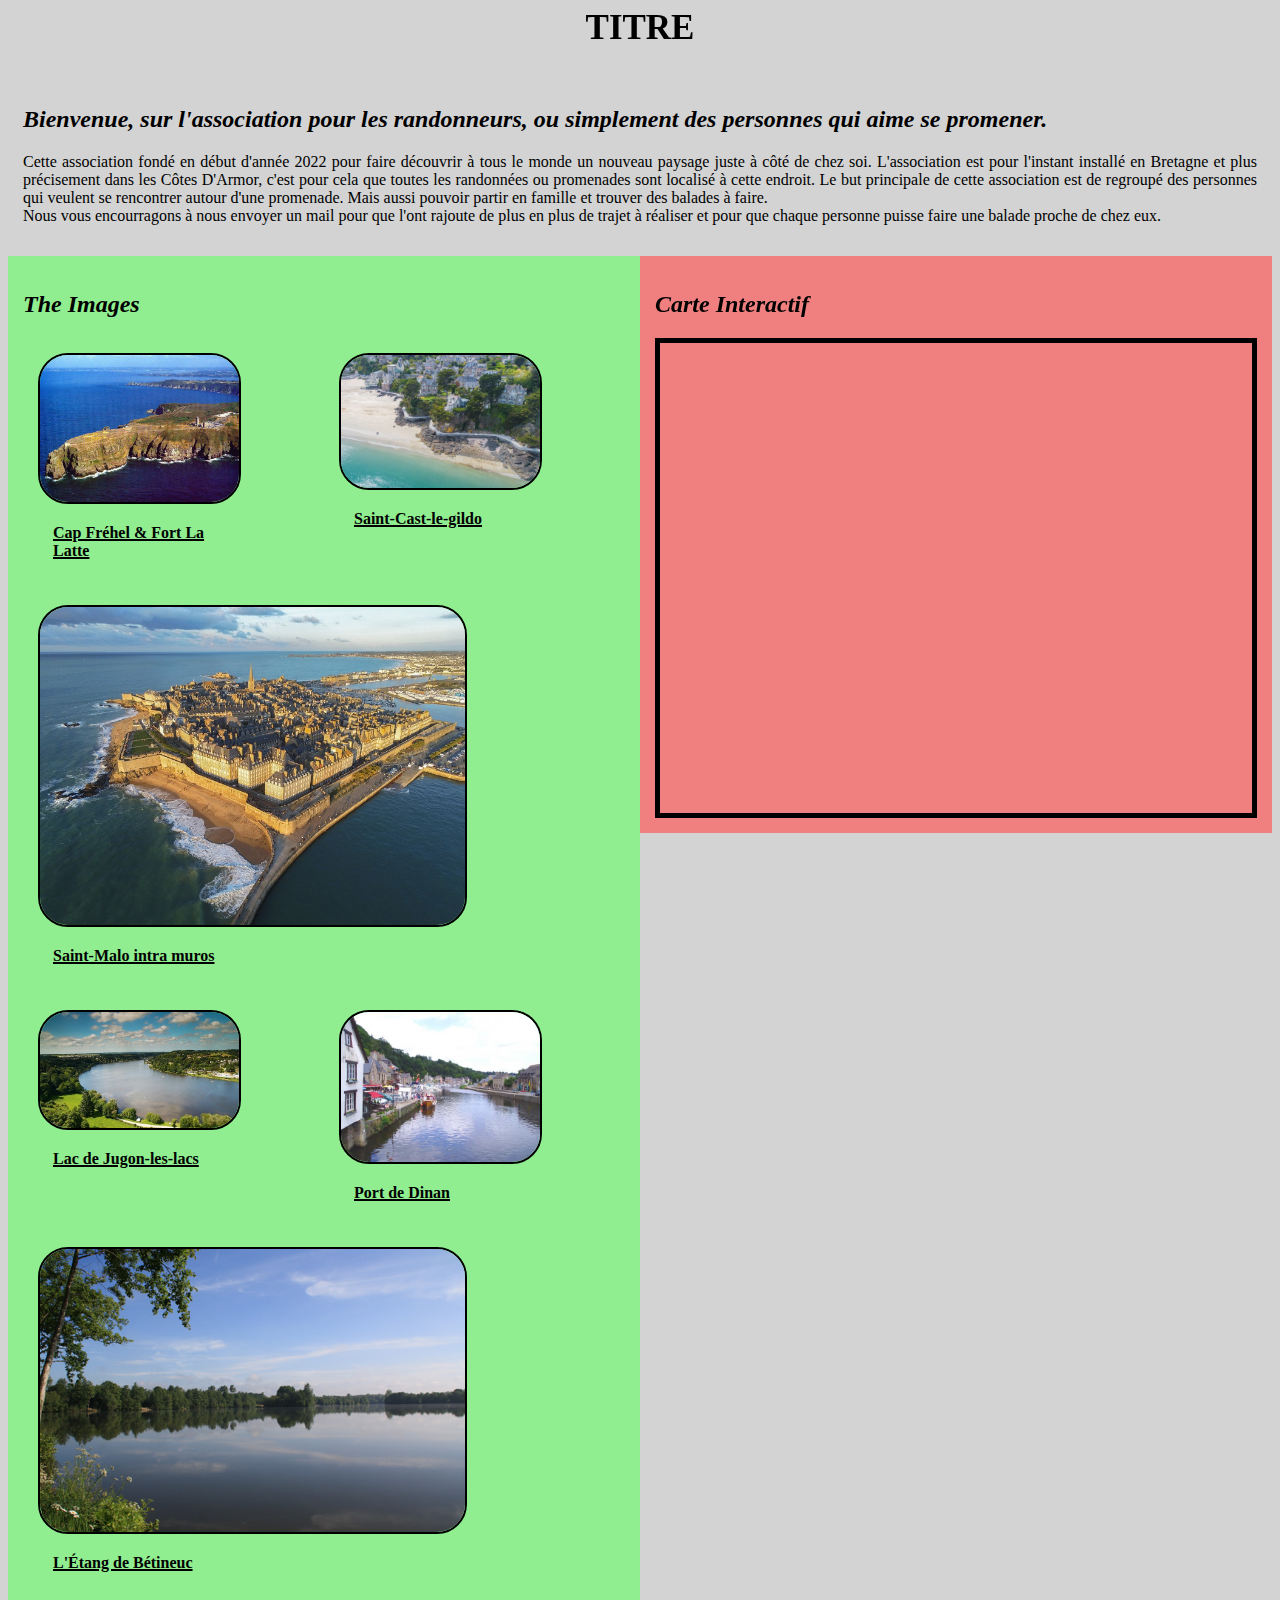
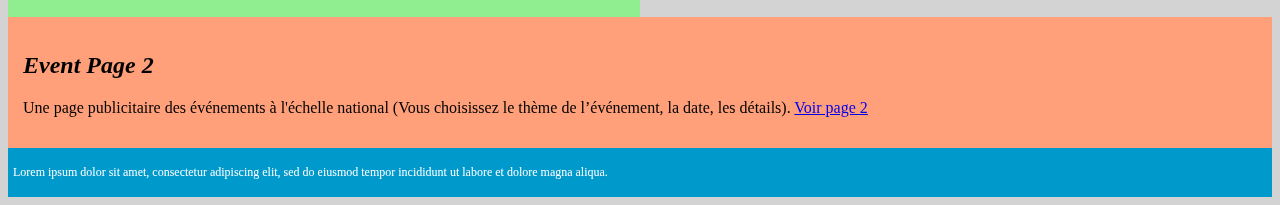
==== commit 8ef8f17f: "Add ImageTrajet & Changed Style of text Index & Add Image Page2" ====
--- a/Index.html
+++ b/Index.html
@@ -45,8 +45,8 @@
                         src="Images/CapFrehel&FotLaLatte.jpg"
                         alt="Image en vue aérienne du cap Fréhel et du fort La Latte"
                     >
-                    <div class="col-4 TxtImgCapFrehel">
-                        Cap Fréhel et le Fort La Latte
+                    <div class="col-3 TxtImg">
+                        Cap Fréhel & Fort La Latte
                     </div>
                 </div>
 <!--IMAGE SAINT-CAST-->
@@ -55,7 +55,7 @@
                         src="Images/SaintCastLeGuildo.jpg"
                         alt="Image en vue aérienne du chemin de la grande plage de Saint-Cast"
                     >
-                    <div class="col-4 TxtImgSaintCast">
+                    <div class="col-4 TxtImg">
                         Saint-Cast-le-gildo
                     </div>
                 </div>
@@ -65,7 +65,7 @@
                         src="Images/RempartSaintMalo.jpg"
                         alt="Image en vue aérienne de Saint Malo intra muros"
                     >
-                    <div class="col-4 TxtImgSaintMalo">
+                    <div class="col-4 TxtImg">
                         Saint-Malo intra muros
                     </div>
                 </div>
@@ -74,8 +74,9 @@
                     <img class="col-3 DecoImg MarginImg ImgJugon"
                         src="Images/LacJugonLesLacs.jpg"
                         alt="Image du lac de Jugon-Les-Lacs"
+                        height="120px"
                     >
-                    <div class="col-4 TxtImgJugon">
+                    <div class="col-4 TxtImg">
                         Lac de Jugon-les-lacs
                     </div>
                 </div>
@@ -85,7 +86,7 @@
                         src="Images/PortDinan.jpg"
                         alt="Image du port de Dinan"
                     >
-                    <div class="col-4 TxtImgDinan">
+                    <div class="col-4 TxtImg">
                         Port de Dinan
                     </div>
                 </div>
@@ -95,7 +96,7 @@
                         src="Images/ÉtangDeBetineuc.jpg"
                         alt="Image de l'Étang de Bétineuc"
                     >
-                    <div class="col-4">
+                    <div class="col-4 TxtImg">
                         L'Étang de Bétineuc
                     </div>
                 </div>
--- a/Style.css
+++ b/Style.css
@@ -2,6 +2,7 @@
 
 body {
   overflow-x: hidden;
+  background-color: lightgray;
 }
 
 *{
@@ -78,58 +79,13 @@
   margin-right: 5px;
 }
 
-/*PROPRIETE IMAGE & TEXTE CAP FREHEL*/
-
-.TxtImgCapFrehel{
-  /*position: relative;
-  top: -20px;
-  left: -10px;*/
+.SectionCarte{
+  background-color: lightcoral;
 }
 
-/*PROPRIETE IMAGE & TEXTE SAINT-CAST*/
-
-.ImgSaintCast{
-  /*position: relative;
-  top: -18px;*/
-}
-
-.TxtImgSaintCast{
-  /*position: relative;
-  top: -20px;
-  text-indent: 30px;*/
-}
-
-/*PROPRIETE TEXTE SAINT-MALO*/
-
-.TxtImgSaintMalo{
- /*position: relative;
-  top: -5px;
-  left: 25px;*/
-}
-
-/*PROPRIETE IMAGE & TEXTE JUGON*/
-
-.ImgJugon{
-  /*position: relative;
-  top: 20px;*/
-}
-
-.TxtImgJugon{
-  /*position: relative;
-  top: -25px;
-  left: 15px;*/
-}
-
-/*PROPRIETE TEXTE DINAN*/
-
-.TxtImgDinan{
-  /*position: relative;
-  top: -20px;
-  text-indent: 210px;*/
-}
-
-.SectionCarte{
-  background-color: lightcoral;
+.TxtImg{
+  text-decoration: underline solid 2px;
+  font-weight: 600;
 }
 
 /*IframePourCarteInteractif*/
@@ -147,7 +103,7 @@
   background-color: #0099cc;
   color: #ffffff;
   font-size: 12px;
-  padding: 5px 0px;
+  padding: 5px 5px;
 }
 
 /*PAGES 2 */
